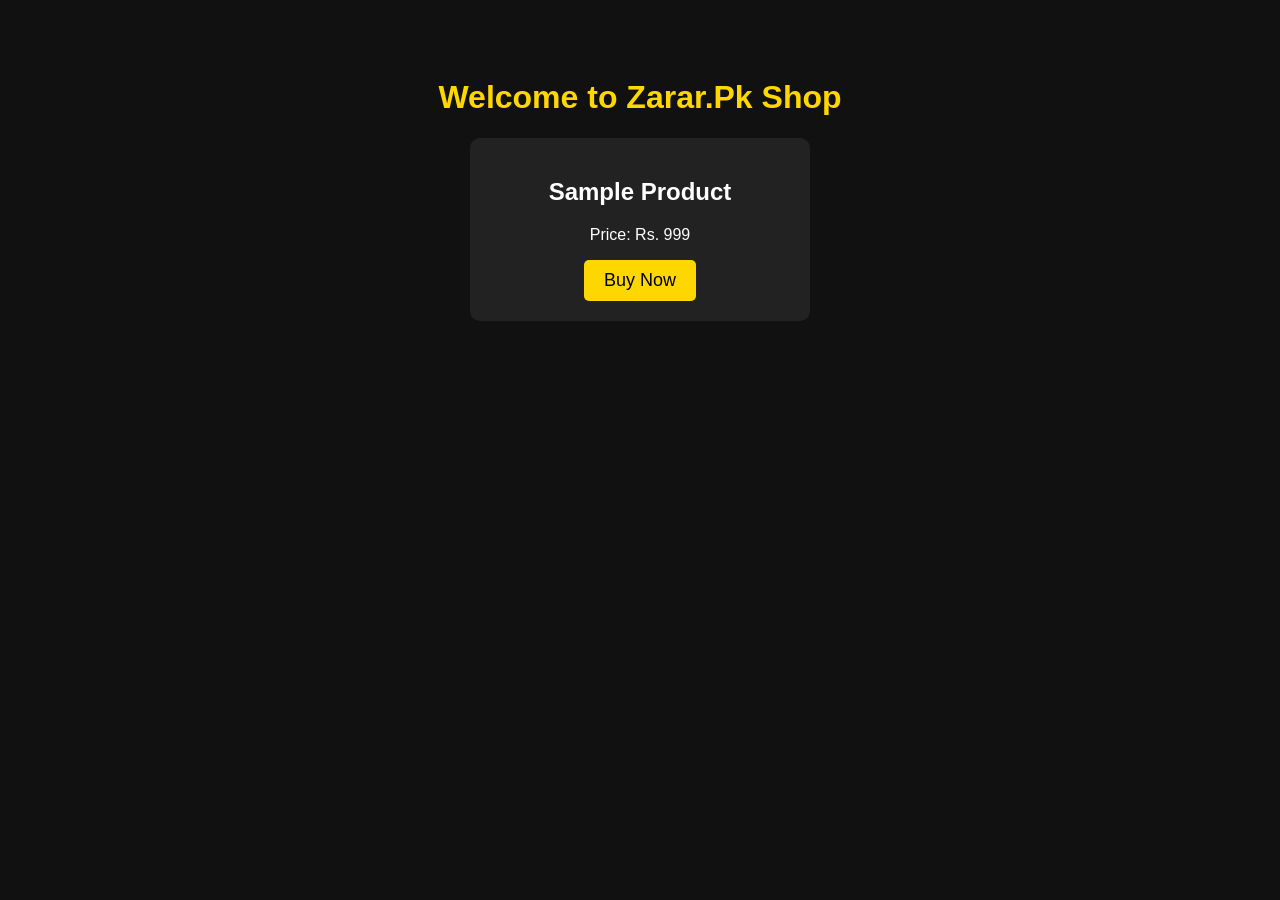
==== shop.html @ ca6554ee "Shop.html" ====
<!DOCTYPE html>
<html>
<head>
    <title>Shop - Zarar.Pk</title>
    <style>
        body{
            font-family:Arial,sans-serif;
            background:#111;
            color:white;
            text-align:center;
            padding:50px;
        }
        h1{
            color:#FFD700;
        }
        .product{
            background:#222;
            padding:20px;
            margin:20px auto;
            width:300px;
            border-radius:10px;
        }
        button{
            background:#FFD700;
            color:#000;
            border:none;
            padding:10px 20px;
            border-radius:5px;
            font-size:18px;
        }
    </style>
</head>
<body>

<h1>Welcome to Zarar.Pk Shop</h1>

<div class="product">
    <h2>Sample Product</h2>
    <p>Price: Rs. 999</p>
    <button>Buy Now</button>
</div>

</body>
</html>
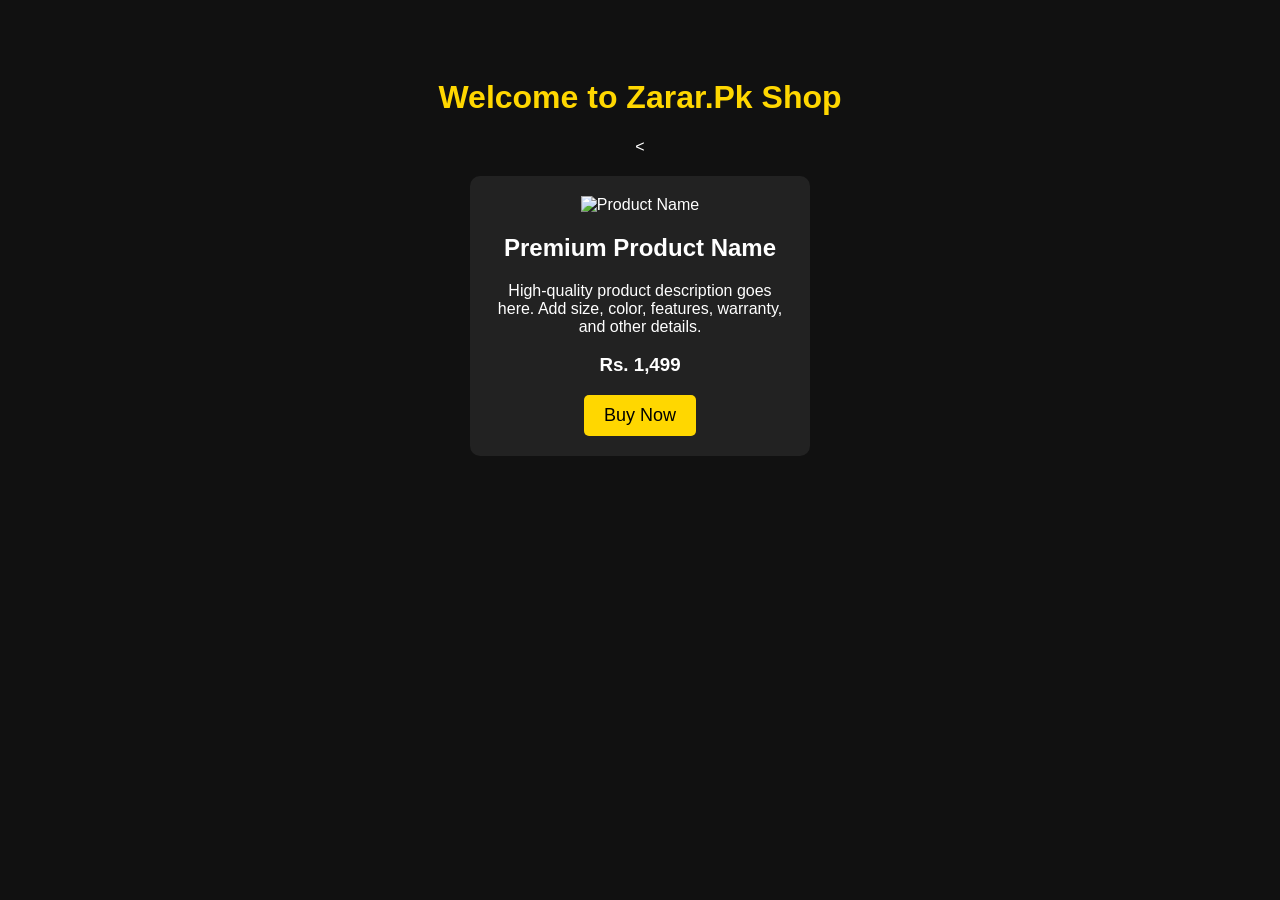
==== commit 926b5a3a: "Add premium product section to shop.html Added a new premium product with details and a buy button." ====
--- a/shop.html
+++ b/shop.html
@@ -34,10 +34,23 @@
 
 <h1>Welcome to Zarar.Pk Shop</h1>
 
-<div class="product">
-    <h2>Sample Product</h2>
-    <p>Price: Rs. 999</p>
-    <button>Buy Now</button>
+
+    <<div class="product">
+  <img src="images/product1.jpg" alt="Product Name">
+
+  <h2>Premium Product Name</h2>
+
+  <p>
+    High-quality product description goes here. Add size, color,
+    features, warranty, and other details.
+  </p>
+
+  <h3>Rs. 1,499</h3>
+
+  <button onclick="buyNow('Premium Product Name', 1499)">
+    Buy Now
+  </button>
+    </div>
 </div>
 
 </body>
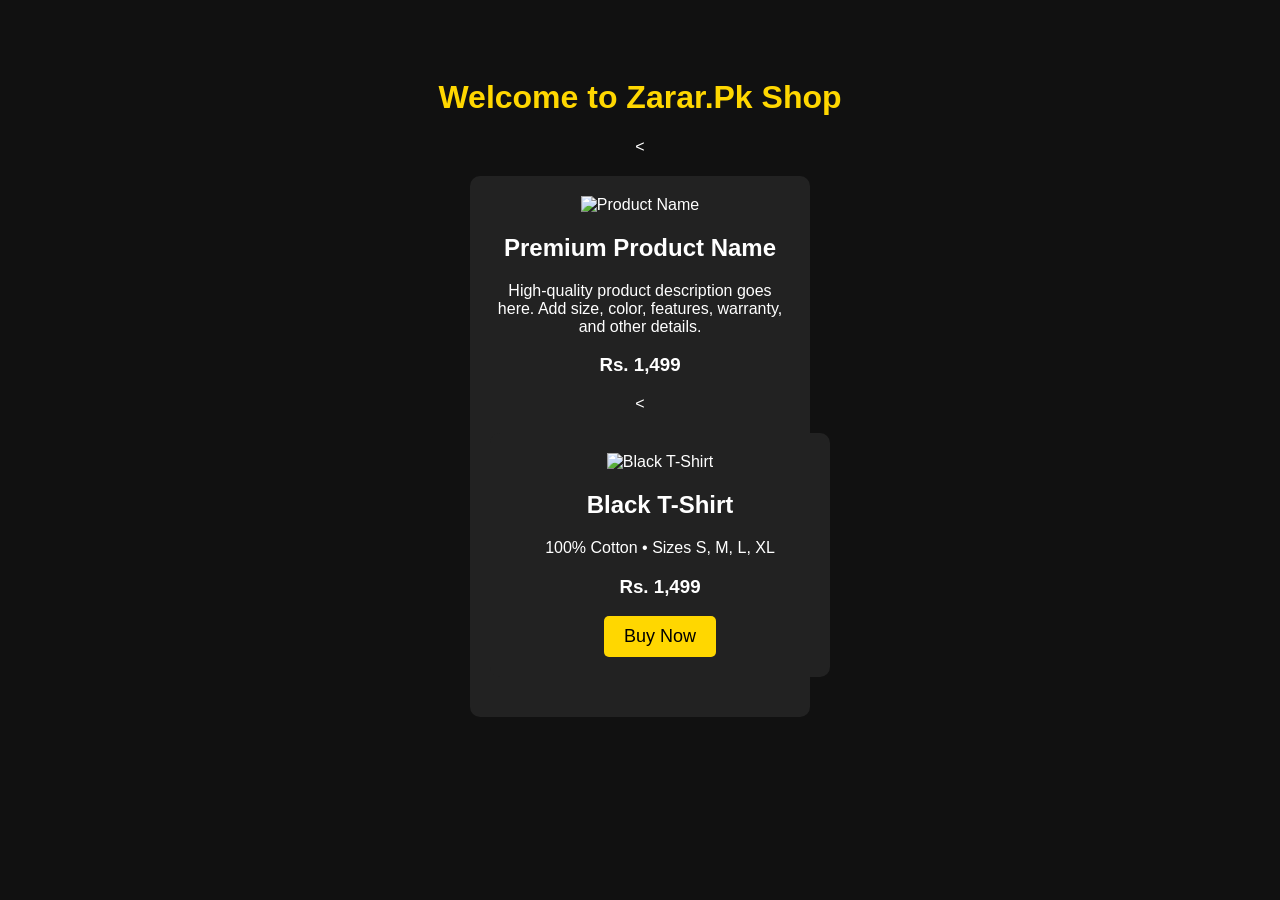
==== commit 642cb31b: "Add Black T-Shirt product to shop.html" ====
--- a/shop.html
+++ b/shop.html
@@ -47,10 +47,16 @@
 
   <h3>Rs. 1,499</h3>
 
-  <button onclick="buyNow('Premium Product Name', 1499)">
-    Buy Now
-  </button>
-    </div>
+  <<div class="product">
+    <img src="images/shirt.jpg" alt="Black T-Shirt">
+    <h2>Black T-Shirt</h2>
+    <p>100% Cotton • Sizes S, M, L, XL</p>
+    <h3>Rs. 1,499</h3>
+    <button onclick="buyNow()">Buy Now</button>
+  </div>
+    
+  
+    
 </div>
 
 </body>
